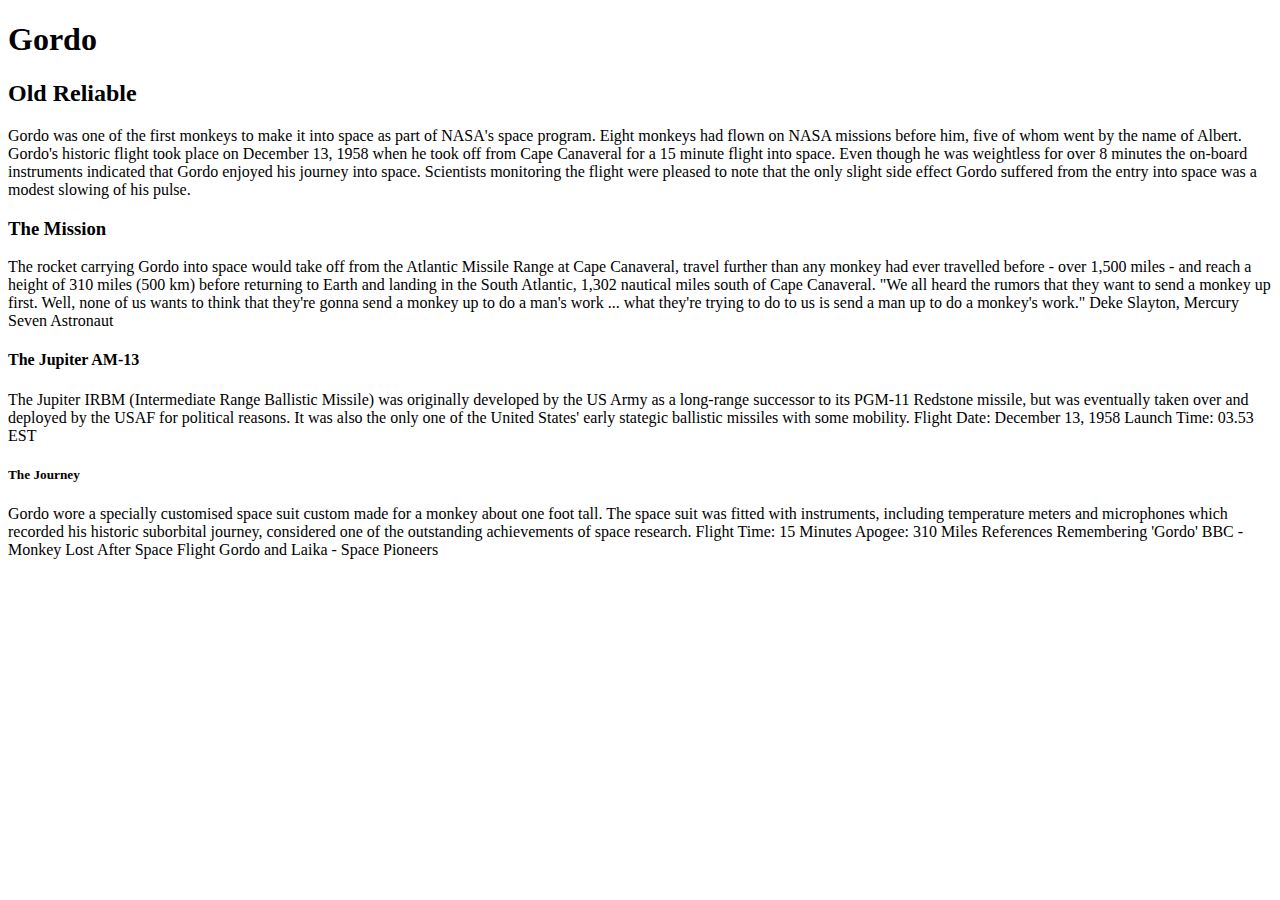
==== gordo/index.html @ 796f39c7 "second commit" ====
<!doctype html> <!--declares what version of html your using-->

<html lang="en"> <!--declares what language your using-->
<head>
<meta charset="utf-8">

<title> Gordo</title> <!--tells the title of a site-->
<meta name="description"content= webpage about gordo" /> <!--tells a summary of website-->
<meta name="author" content="luke dooley" <!--tells who the author is-->

</head>

<body>
<div class="container">
<header class="primary">
<h1>Gordo</h1>
</header>
<h2>Old Reliable</h2>
<p>Gordo was one of the first monkeys to make it into space as part of NASA's space program. Eight monkeys had flown on NASA missions before him, five of whom went by the name of Albert.

Gordo's historic flight took place on December 13, 1958 when he took off from Cape Canaveral for a 15 minute flight into space. Even though he was weightless for over 8 minutes the on-board instruments indicated that Gordo enjoyed his journey into space. Scientists monitoring the flight were pleased to note that the only slight side effect Gordo suffered from the entry into space was a modest slowing of his pulse.

</p>
<h3>The Mission</h3>
<p>
The rocket carrying Gordo into space would take off from the Atlantic Missile Range at Cape Canaveral, travel further than any monkey had ever travelled before - over 1,500 miles - and reach a height of 310 miles (500 km) before returning to Earth and landing in the South Atlantic, 1,302 nautical miles south of Cape Canaveral.

"We all heard the rumors that they want to send a monkey up first. Well, none of us wants to think that they're gonna send a monkey up to do a man's work ... what they're trying to do to us is send a man up to do a monkey's work."

Deke Slayton, Mercury Seven Astronaut
</p>
<h4>The Jupiter AM-13</h4>
<p>The Jupiter IRBM (Intermediate Range Ballistic Missile) was originally developed by the US Army as a long-range successor to its PGM-11 Redstone missile, but was eventually taken over and deployed by the USAF for political reasons. It was also the only one of the United States' early stategic ballistic missiles with some mobility.

Flight Date: December 13, 1958
Launch Time: 03.53 EST
</p>
<h5>The Journey</h5>
<p>Gordo wore a specially customised space suit custom made for a monkey about one foot tall. The space suit was fitted with instruments, including temperature meters and microphones which recorded his historic suborbital journey, considered one of the outstanding achievements of space research.

Flight Time: 15 Minutes
Apogee: 310 Miles


References

Remembering 'Gordo'
BBC - Monkey Lost After Space Flight
Gordo and Laika - Space Pioneers
</p>

</body>
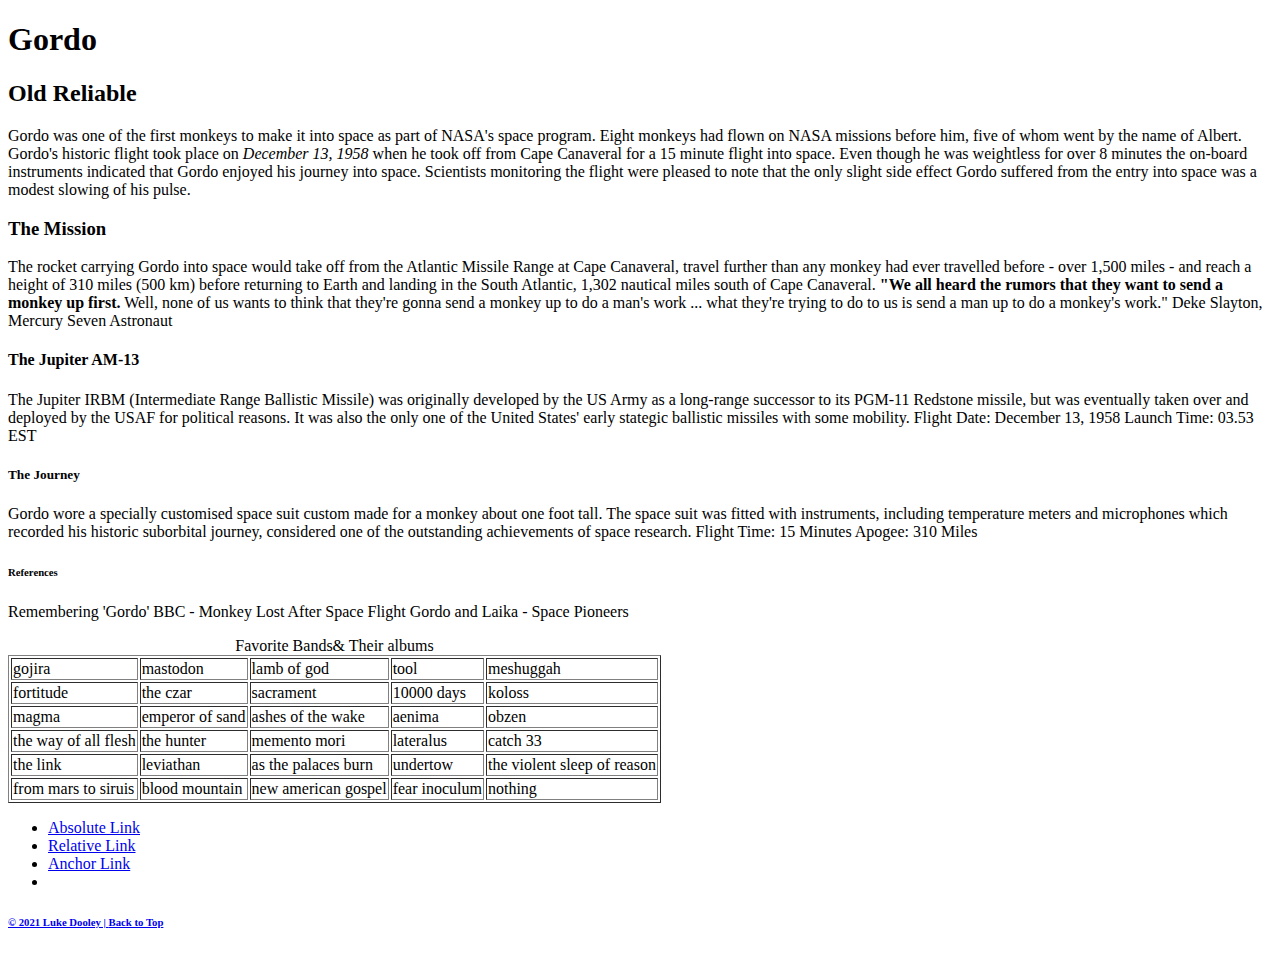
==== commit 0ffb7b61: "assignment" ====
--- a/gordo/index.html
+++ b/gordo/index.html
@@ -18,15 +18,14 @@
 <h2>Old Reliable</h2>
 <p>Gordo was one of the first monkeys to make it into space as part of NASA's space program. Eight monkeys had flown on NASA missions before him, five of whom went by the name of Albert.
 
-Gordo's historic flight took place on December 13, 1958 when he took off from Cape Canaveral for a 15 minute flight into space. Even though he was weightless for over 8 minutes the on-board instruments indicated that Gordo enjoyed his journey into space. Scientists monitoring the flight were pleased to note that the only slight side effect Gordo suffered from the entry into space was a modest slowing of his pulse.
+Gordo's historic flight took place on <em>December 13, 1958</em> when he took off from Cape Canaveral for a 15 minute flight into space. Even though he was weightless for over 8 minutes the on-board instruments indicated that Gordo enjoyed his journey into space. Scientists monitoring the flight were pleased to note that the only slight side effect Gordo suffered from the entry into space was a modest slowing of his pulse.
 
 </p>
 <h3>The Mission</h3>
 <p>
 The rocket carrying Gordo into space would take off from the Atlantic Missile Range at Cape Canaveral, travel further than any monkey had ever travelled before - over 1,500 miles - and reach a height of 310 miles (500 km) before returning to Earth and landing in the South Atlantic, 1,302 nautical miles south of Cape Canaveral.
 
-"We all heard the rumors that they want to send a monkey up first. Well, none of us wants to think that they're gonna send a monkey up to do a man's work ... what they're trying to do to us is send a man up to do a monkey's work."
-
+<strong>"We all heard the rumors that they want to send a monkey up first.</strong> Well, none of us wants to think that they're gonna send a monkey up to do a man's work ... what they're trying to do to us is send a man up to do a monkey's work."
 Deke Slayton, Mercury Seven Astronaut
 </p>
 <h4>The Jupiter AM-13</h4>
@@ -40,13 +39,69 @@
 
 Flight Time: 15 Minutes
 Apogee: 310 Miles
-
-
-References
-
+</p>
+<p><h6>References</h6>
 Remembering 'Gordo'
 BBC - Monkey Lost After Space Flight
 Gordo and Laika - Space Pioneers
 </p>
+<table>
+<table border="1">
+    <caption>Favorite Bands& Their albums</caption>
+    <tr>
+    <td>gojira</td>
+    <td>mastodon</td>
+    <td>lamb of god</td>
+    <td>tool</td>
+    <td>meshuggah</td>
+    </tr>
+    <tr>
+    <td>fortitude</td>
+    <td>the czar</td>
+    <td>sacrament</td>
+    <td>10000 days</td>
+    <td>koloss</td>
+    </tr>
+    <tr>
+    <td>magma</td>
+    <td>emperor of sand</td>
+    <td>ashes of the wake</td>
+    <td>aenima</td>
+    <td>obzen</td>
+    </tr>
+    <tr>
+    <td>the way of all flesh</td>
+    <td>the hunter</td>
+    <td>memento mori</td>
+    <td>lateralus</td>
+    <td>catch 33</td>
+    </tr>
+    <tr>
+    <td>the link</td>
+    <td>leviathan</td>
+    <td>as the palaces burn</td>
+    <td>undertow</td>
+    <td>the violent sleep of reason</td>
+    </tr>
+    <tr>
+    <td>from mars to siruis</td>
+    <td>blood mountain</td>
+    <td>new american gospel</td>
+    <td>fear inoculum</td>
+    <td>nothing</td>
+    </tr>
+    
+</table>
 
+<nav class="primary">
+      <ul>
+        <li><a href="https://ualr.edu" target="_blank" title=>Absolute Link</a></li>
+        <li><a href="files/filename.pdf" title=download>Relative Link</a></li>
+        <li><a href="#sample" title=>Anchor Link</a></li>
+        <li><a href="mailto:ldooley@ualr" title=Sends Email</a></li>
+      </ul>
+    </nav>
+    <footer class="primary">
+        <h6>&copy; 2021 Luke Dooley | <a href="#top">Back to Top</a></h6>
+    </footer>
 </body>